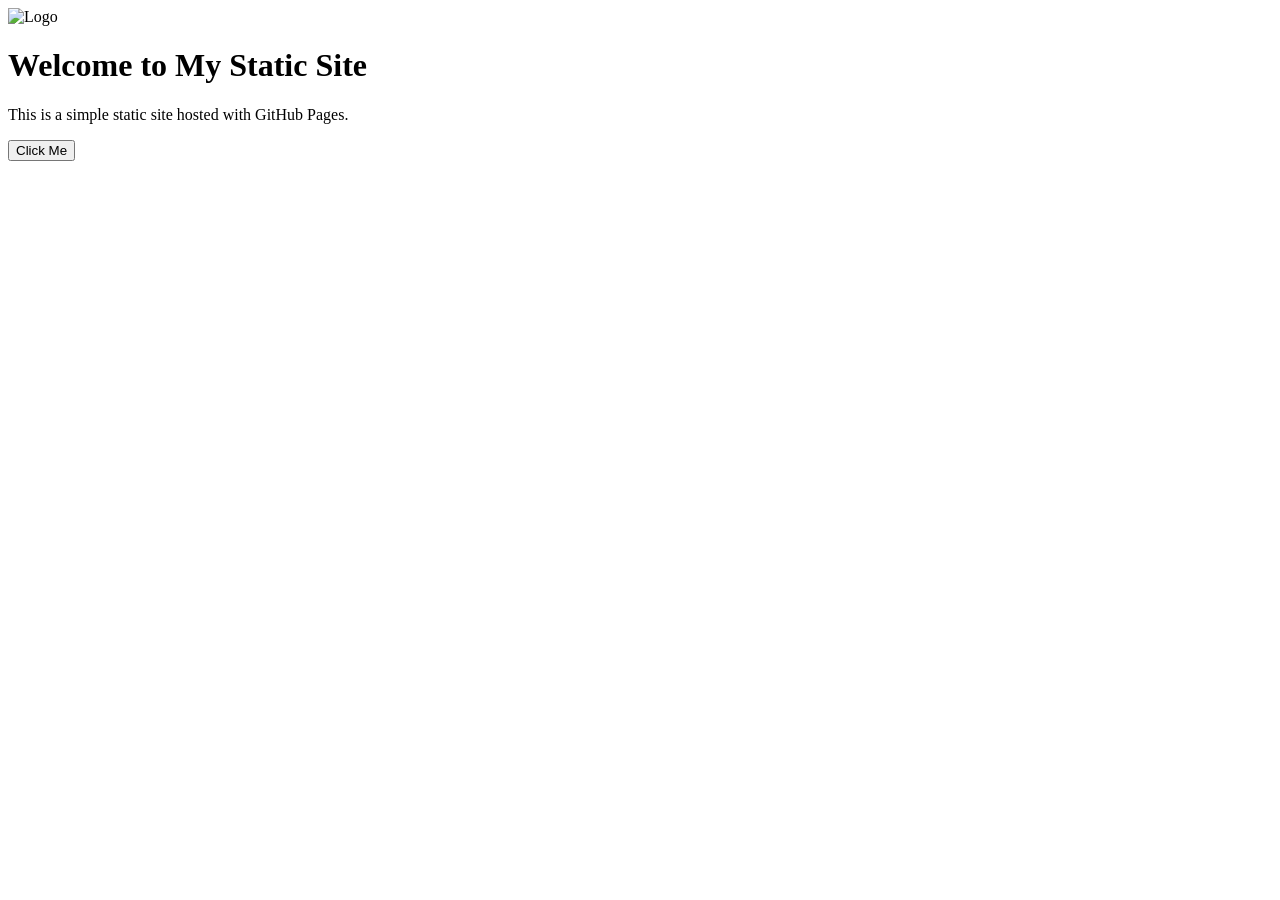
==== index.html @ 2190d59f "Create index.html" ====
<!DOCTYPE html>
<html lang="en">
<head>
  <meta charset="UTF-8">
  <meta name="viewport" content="width=device-width, initial-scale=1.0">
  <title>My Static Site</title>
  <link rel="stylesheet" href="style.css">
</head>
<body>
  <header>
    <img src="https://upload.wikimedia.org/wikipedia/commons/a/a7/React-icon.svg" alt="Logo" class="logo">
    <h1>Welcome to My Static Site</h1>
  </header>
  <main>
    <p>This is a simple static site hosted with GitHub Pages.</p>
    <button onclick="showMessage()">Click Me</button>
    <p id="message"></p>
  </main>
  <script src="script.js"></script>
</body>
</html>
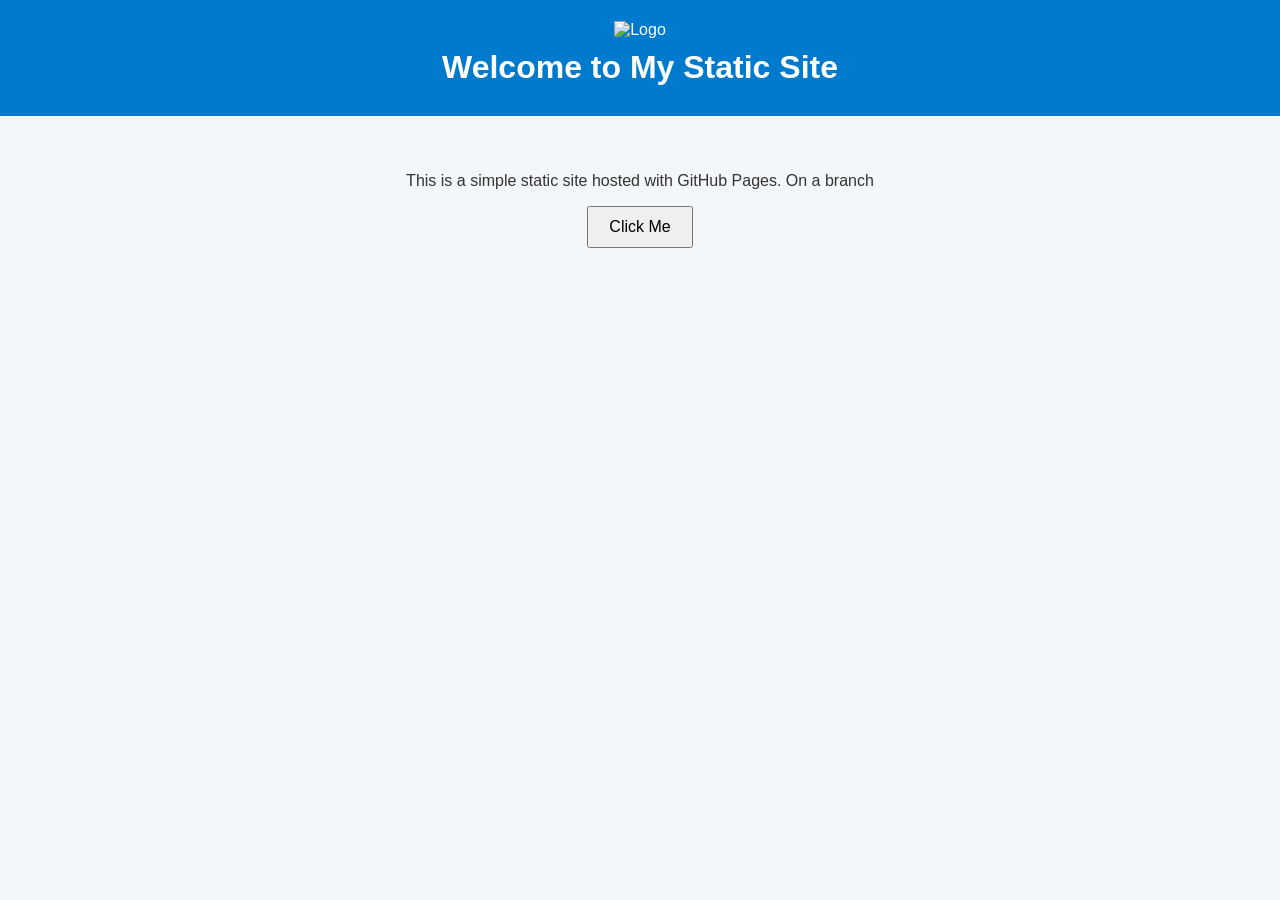
==== commit c2b88251: "Update index.html" ====
--- a/index.html
+++ b/index.html
@@ -12,7 +12,7 @@
     <h1>Welcome to My Static Site</h1>
   </header>
   <main>
-    <p>This is a simple static site hosted with GitHub Pages.</p>
+    <p>This is a simple static site hosted with GitHub Pages. On a branch</p>
     <button onclick="showMessage()">Click Me</button>
     <p id="message"></p>
   </main>
--- a/style.css
+++ b/style.css
@@ -0,0 +1,33 @@
+body {
+  font-family: Arial, sans-serif;
+  margin: 0;
+  padding: 0;
+  text-align: center;
+  background-color: #f4f7fa;
+  color: #333;
+}
+
+header {
+  background-color: #007acc;
+  color: white;
+  padding: 20px 0;
+}
+
+.logo {
+  height: 60px;
+  vertical-align: middle;
+}
+
+h1 {
+  margin: 10px 0;
+}
+
+main {
+  padding: 40px 20px;
+}
+
+button {
+  padding: 10px 20px;
+  font-size: 16px;
+  cursor: pointer;
+}
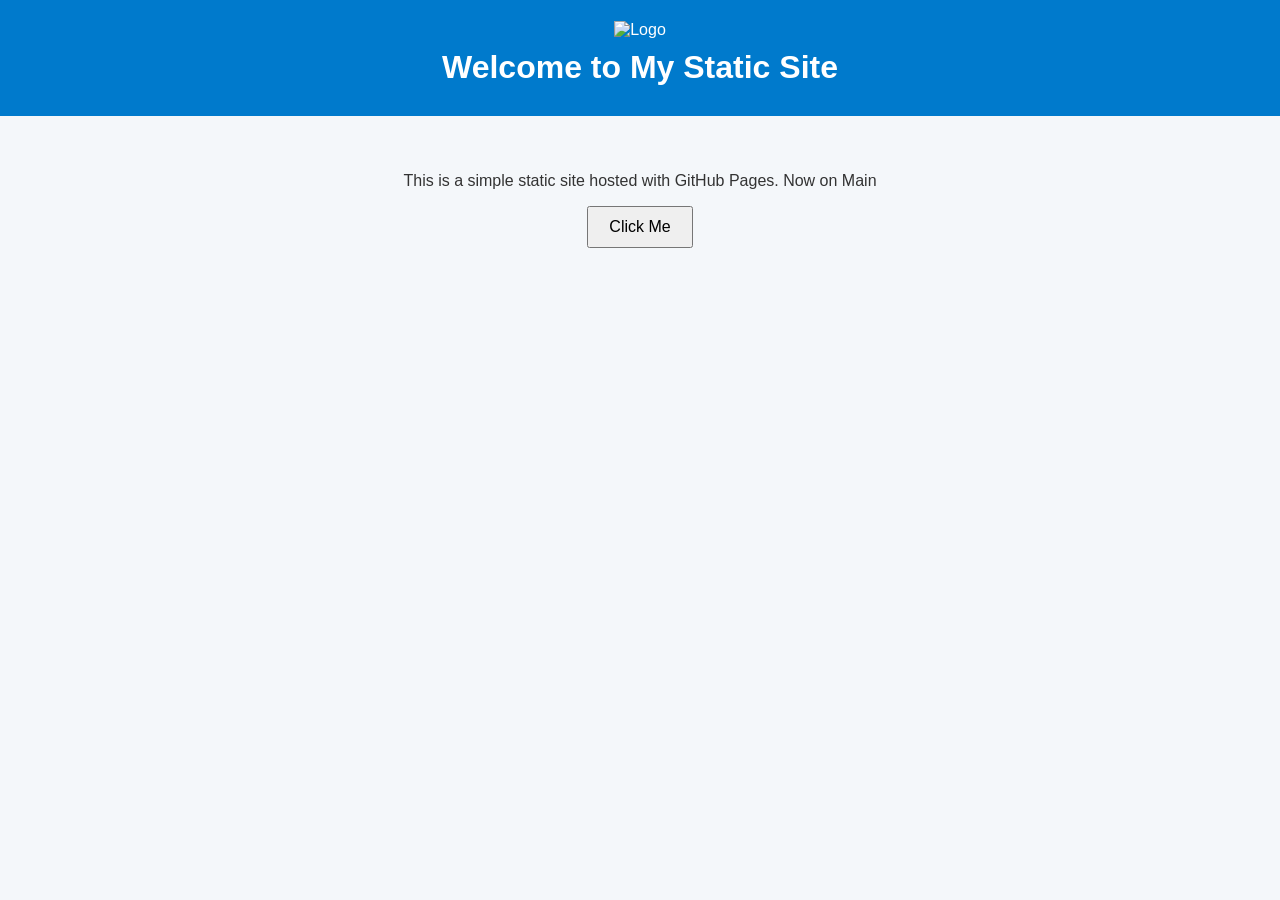
==== commit a794a0e0: "Update index.html" ====
--- a/index.html
+++ b/index.html
@@ -12,7 +12,7 @@
     <h1>Welcome to My Static Site</h1>
   </header>
   <main>
-    <p>This is a simple static site hosted with GitHub Pages. On a branch</p>
+    <p>This is a simple static site hosted with GitHub Pages. Now on Main</p>
     <button onclick="showMessage()">Click Me</button>
     <p id="message"></p>
   </main>
